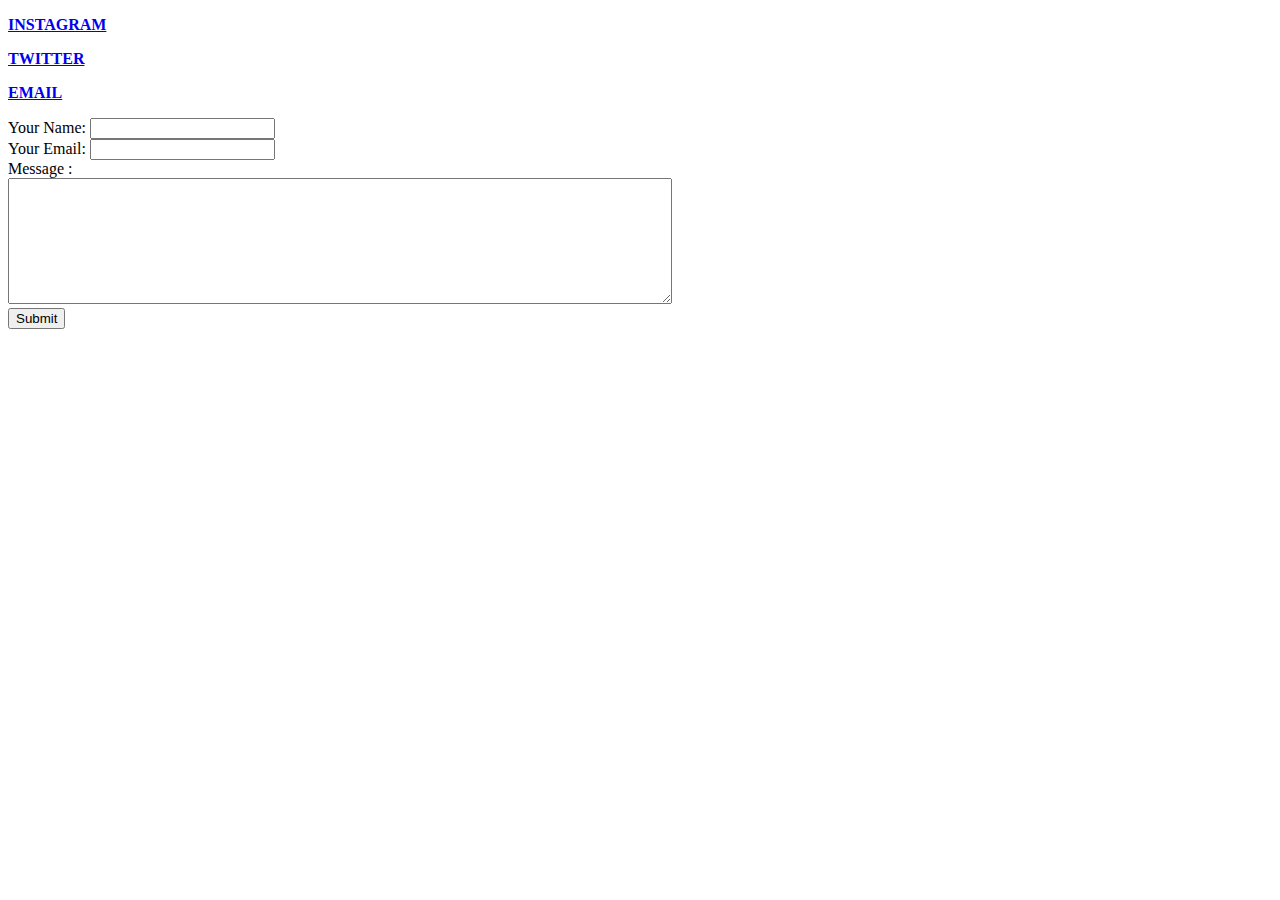
==== Contact.html @ 653d86eb "Add files via upload" ====
<!DOCTYPE html>
<head>
    <meta charset="UTF-8">
    <title>contact me</title>
</head>
<body>
    <p><a href="https://www.instagram.com/__ak41__/"><strong>INSTAGRAM</strong></a></p>
    <p><a href="https://twitter.com/Akshay_kv41"><strong>TWITTER</strong></a></p>  
    <P><a href="email.html"><strong>EMAIL</strong></a>
</body>

<form action="mailto:akshaykv41@gmail.com" method="post" enctype="text/plain">
    <label>Your Name:</label>
    <input type="text" name="Your Name" value=""><br>
    <label>Your Email:</label>
    <input type="email" name="Your Email"value=""><br>
    <label>Message :</label><br>
    <textarea name="Message" rows="8" cols="80"></textarea><br>
    <input type="submit">
</form>
</html>
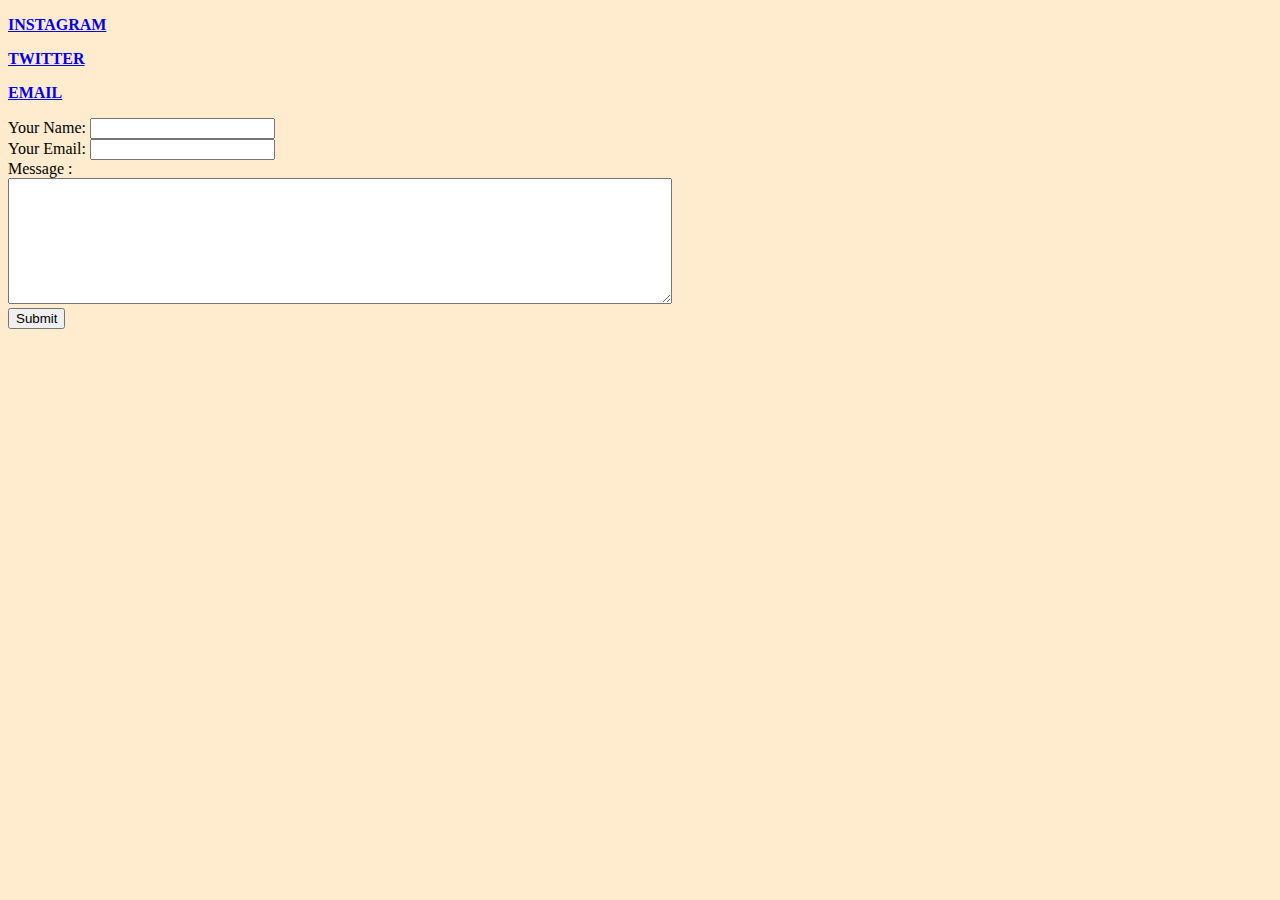
==== commit 79174391: "Update Contact.html" ====
--- a/Contact.html
+++ b/Contact.html
@@ -2,6 +2,7 @@
 <head>
     <meta charset="UTF-8">
     <title>contact me</title>
+    <link rel="stylesheet" href="styles.css">
 </head>
 <body>
     <p><a href="https://www.instagram.com/__ak41__/"><strong>INSTAGRAM</strong></a></p>
@@ -18,4 +19,4 @@
     <textarea name="Message" rows="8" cols="80"></textarea><br>
     <input type="submit">
 </form>
-</html>+</html>
--- a/styles.css
+++ b/styles.css
@@ -0,0 +1,16 @@
+body { background-color:blanchedalmond;
+
+}
+
+hr {
+    border-style: dotted none none;
+    width: 3%;
+    border-color: grey;
+    border-width: 5px;
+}
+h1 {
+    color: rgb(177, 37, 37);
+}
+h3 {
+    color: #66BFBF;
+}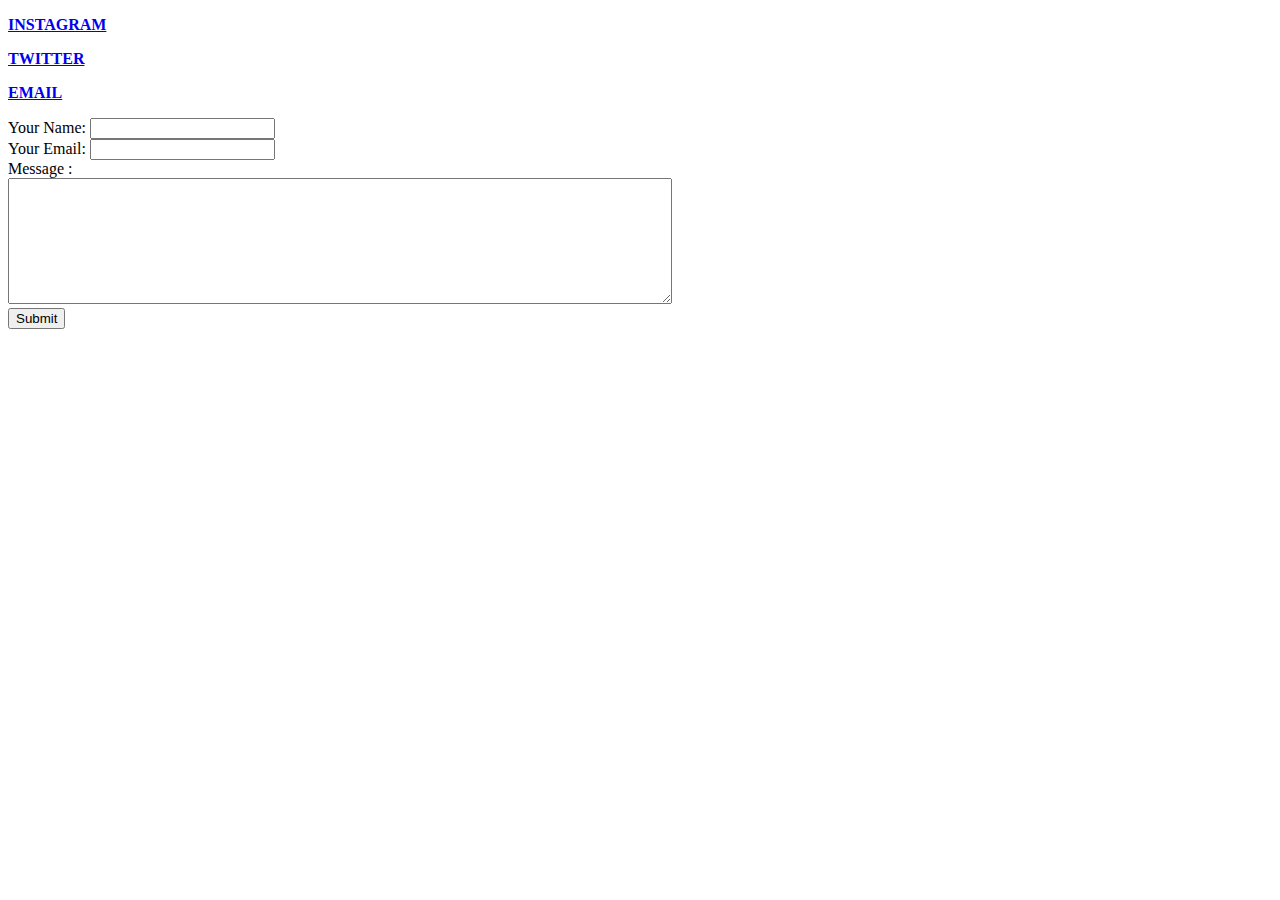
==== commit 2171e2e9: "Update Contact.html" ====
--- a/Contact.html
+++ b/Contact.html
@@ -2,7 +2,7 @@
 <head>
     <meta charset="UTF-8">
     <title>contact me</title>
-    <link rel="stylesheet" href="styles.css">
+    <link rel="stylesheet" href="css/styles.css">
 </head>
 <body>
     <p><a href="https://www.instagram.com/__ak41__/"><strong>INSTAGRAM</strong></a></p>
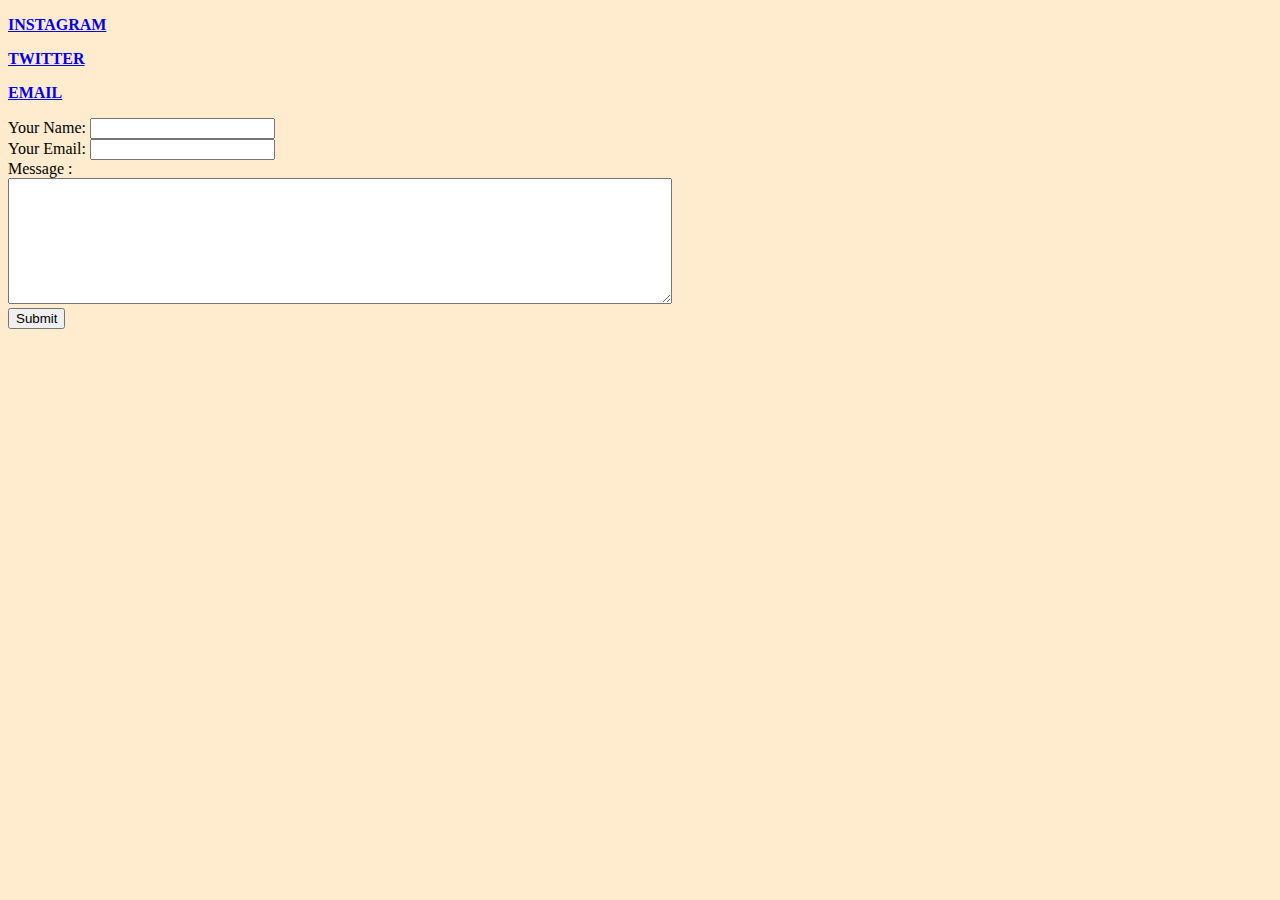
==== commit 8b3acf68: "Update Contact.html" ====
--- a/Contact.html
+++ b/Contact.html
@@ -2,7 +2,7 @@
 <head>
     <meta charset="UTF-8">
     <title>contact me</title>
-    <link rel="stylesheet" href="css/styles.css">
+    <link rel="stylesheet" href="styles.css">
 </head>
 <body>
     <p><a href="https://www.instagram.com/__ak41__/"><strong>INSTAGRAM</strong></a></p>
--- a/styles.css
+++ b/styles.css
@@ -0,0 +1,16 @@
+body { background-color:blanchedalmond;
+
+}
+
+hr {
+    border-style: dotted none none;
+    width: 3%;
+    border-color: grey;
+    border-width: 5px;
+}
+h1 {
+    color: rgb(177, 37, 37);
+}
+h3 {
+    color: #66BFBF;
+}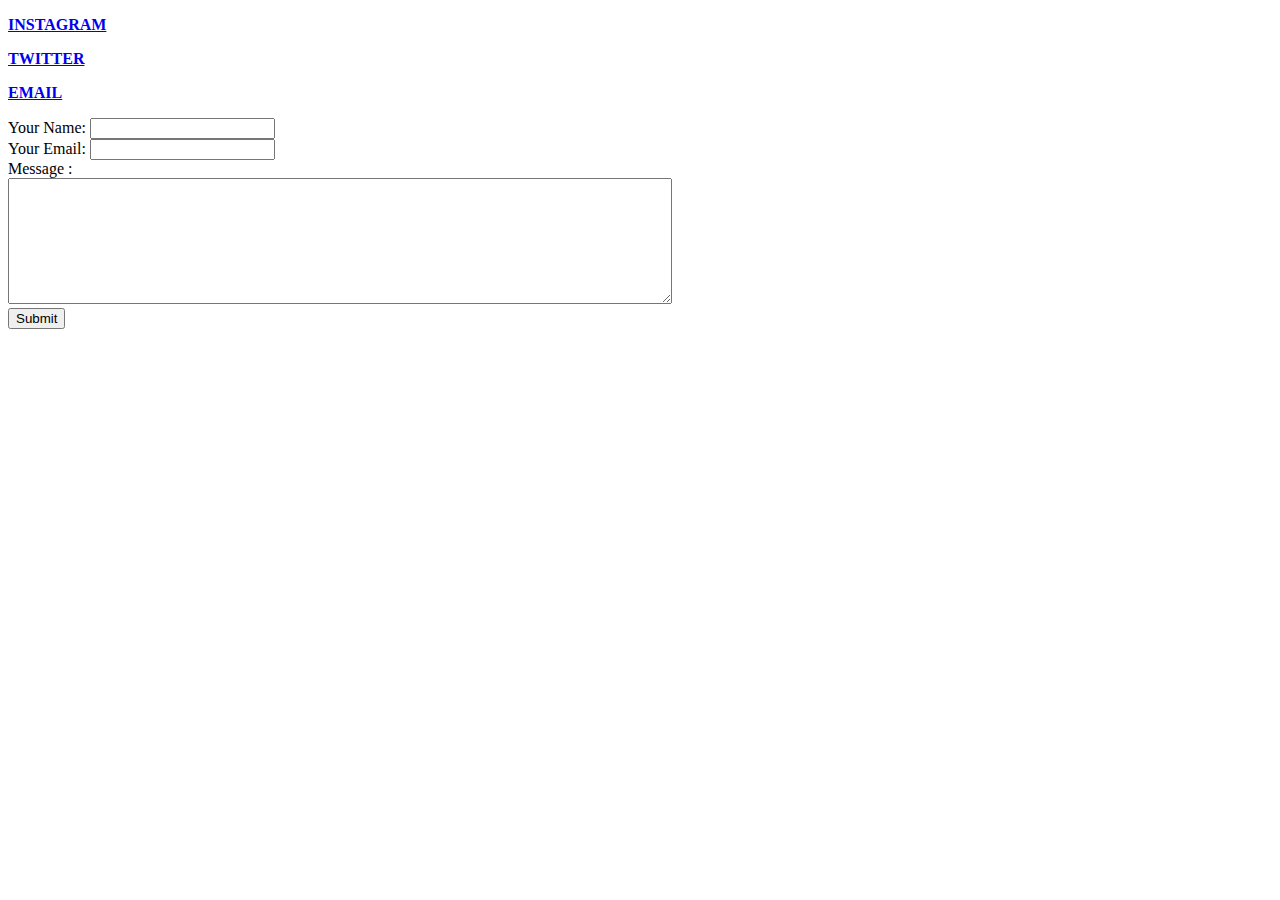
==== commit 81ca1e83: "Add files via upload" ====
--- a/Contact.html
+++ b/Contact.html
@@ -2,7 +2,7 @@
 <head>
     <meta charset="UTF-8">
     <title>contact me</title>
-    <link rel="stylesheet" href="styles.css">
+    <link rel="stylesheet" href="css/styles.css">
 </head>
 <body>
     <p><a href="https://www.instagram.com/__ak41__/"><strong>INSTAGRAM</strong></a></p>
@@ -19,4 +19,4 @@
     <textarea name="Message" rows="8" cols="80"></textarea><br>
     <input type="submit">
 </form>
-</html>
+</html>